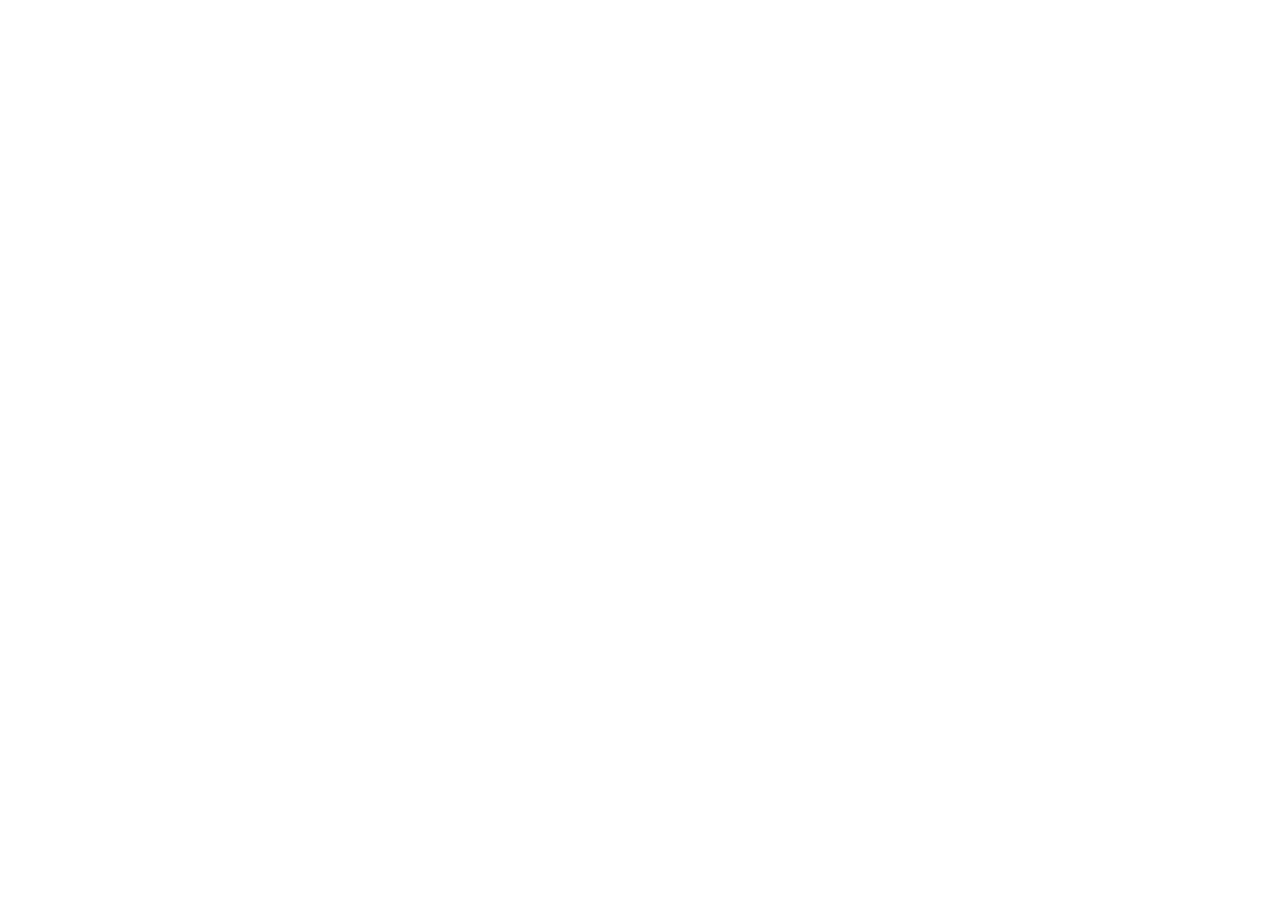
==== students/student.html @ f5853f39 "today stuff" ====
<!DOCTYPE html>
<html lang="en">
<head>
    <meta charset="UTF-8">
    <meta name="viewport" content="width=device-width, initial-scale=1.0">
    <title>Document</title>
</head>
<body>
    
    <script src="handler.js"></script>
</body>
</html>
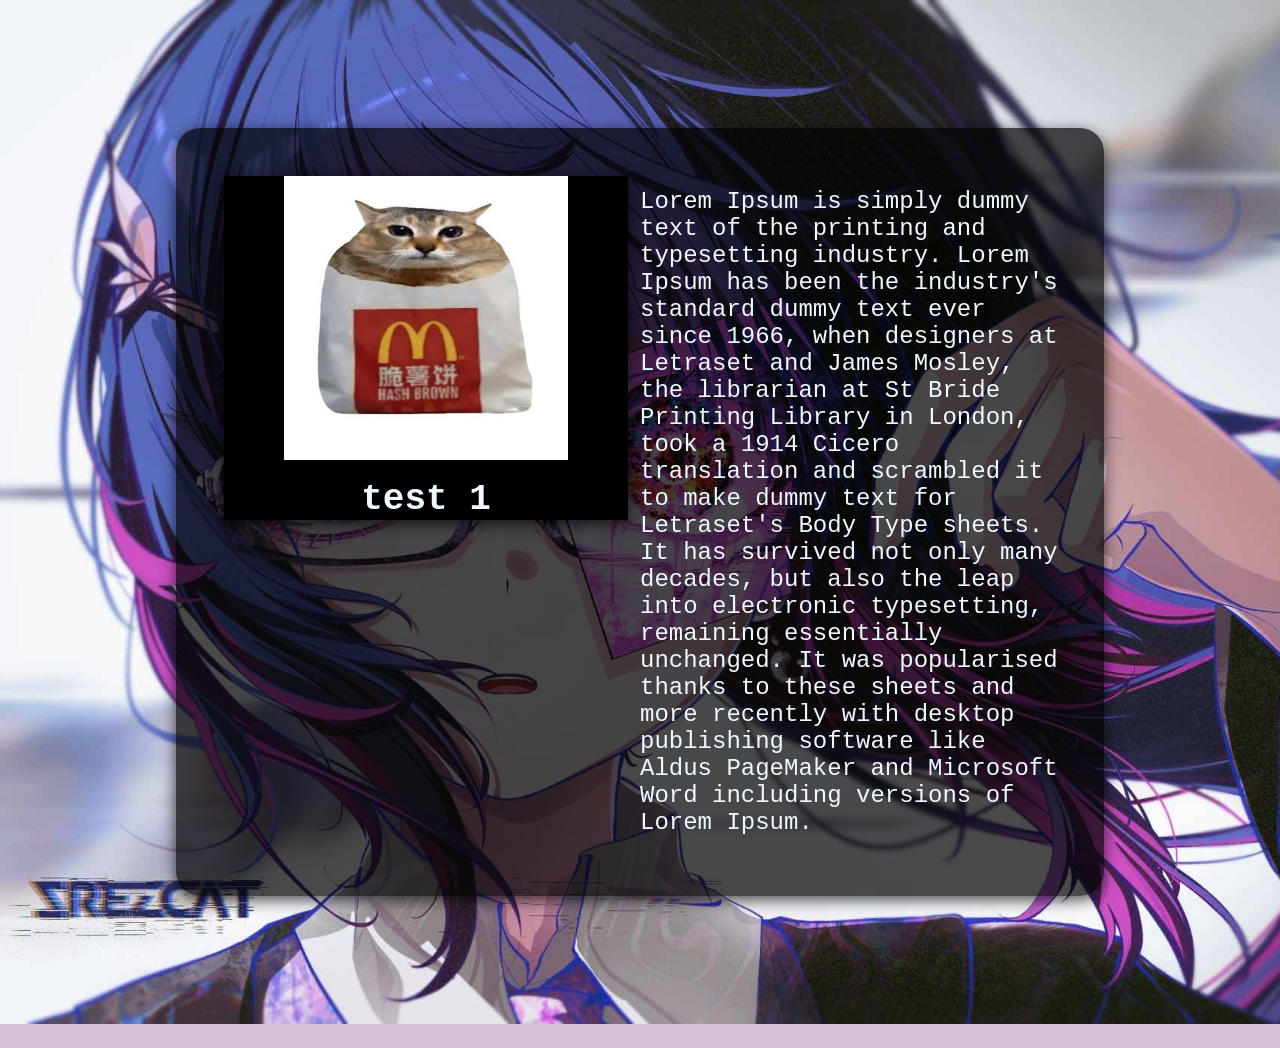
==== commit 1dd7ff3d: "idk how to document these commits anymore" ====
--- a/students/student.html
+++ b/students/student.html
@@ -3,10 +3,27 @@
 <head>
     <meta charset="UTF-8">
     <meta name="viewport" content="width=device-width, initial-scale=1.0">
-    <title>Document</title>
+    <title>Page of Us</title>
+
+    <link rel="stylesheet" href="style.css">
 </head>
 <body>
-    
+    <div class="main-container">
+        <div class="secondary-container">
+            <div>
+                <div class="card">
+                    <img src="../assets/test/guy1.jpg" alt="e" id="image">
+                    <h4>test 1</h4>
+                </div>
+            </div>
+
+            <div>
+                <p>
+                    Lorem Ipsum is simply dummy text of the printing and typesetting industry. Lorem Ipsum has been the industry's standard dummy text ever since 1966, when designers at Letraset and James Mosley, the librarian at St Bride Printing Library in London, took a 1914 Cicero translation and scrambled it to make dummy text for Letraset's Body Type sheets. It has survived not only many decades, but also the leap into electronic typesetting, remaining essentially unchanged. It was popularised thanks to these sheets and more recently with desktop publishing software like Aldus PageMaker and Microsoft Word including versions of Lorem Ipsum.
+                </p>
+            </div>
+        </div>
+    </div>
     <script src="handler.js"></script>
 </body>
 </html>
--- a/students/style.css
+++ b/students/style.css
@@ -0,0 +1,45 @@
+body {
+    margin: 48px;
+    font-family: monospace;
+    color: aliceblue;
+
+    background-image: url(../assets/test/bg.jpg);
+    background-repeat: no-repeat;
+    background-size: cover;
+
+    background-color: thistle;
+    
+    font-size: 24px;
+}.main-container {
+    margin: 128px;
+    
+    background-color: rgba(0 0 0 / 0.7);
+    box-shadow: 0px 4px 15px 0px rgba(0, 0, 0, 0.7);
+
+    border-radius: 24px;
+
+    padding: 12px;
+}
+.secondary-container {
+    margin: 24px;
+    display: grid;
+    grid-template-columns: 1fr 1fr;
+}
+
+.card {
+    margin: 12px;
+    height: auto;
+    width: auto;
+    text-align: center;
+    background-color: black;
+    font-size: 36px;
+    box-shadow: 0px 4px 15px 0px rgba(0, 0, 0, 0.7);
+    transition: 150ms;
+}
+.card img {
+    width: 284px;
+    height: auto;
+}
+.card h4 {
+    margin: 8px;
+}
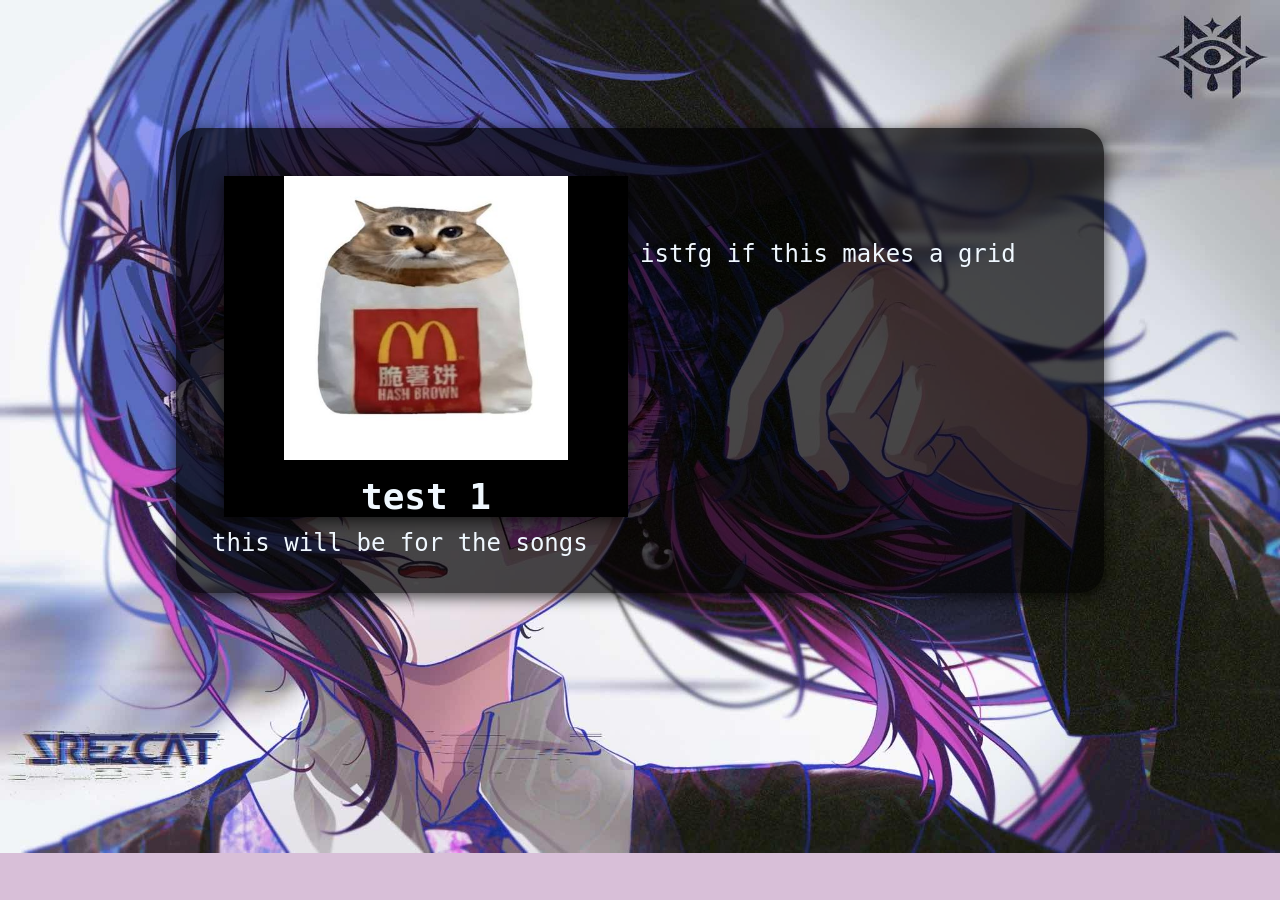
==== commit bf455ef4: "idk" ====
--- a/students/student.html
+++ b/students/student.html
@@ -15,15 +15,18 @@
                     <img src="../assets/test/guy1.jpg" alt="e" id="image">
                     <h4>test 1</h4>
                 </div>
+                <div>
+                    this will be for the songs
+                </div>
             </div>
 
             <div>
-                <p>
-                    Lorem Ipsum is simply dummy text of the printing and typesetting industry. Lorem Ipsum has been the industry's standard dummy text ever since 1966, when designers at Letraset and James Mosley, the librarian at St Bride Printing Library in London, took a 1914 Cicero translation and scrambled it to make dummy text for Letraset's Body Type sheets. It has survived not only many decades, but also the leap into electronic typesetting, remaining essentially unchanged. It was popularised thanks to these sheets and more recently with desktop publishing software like Aldus PageMaker and Microsoft Word including versions of Lorem Ipsum.
-                </p>
+                <p id="about"></p>
+                <br>
+                <p>istfg if this makes a  grid</p>
             </div>
         </div>
     </div>
-    <script src="handler.js"></script>
+    <script src="script.js"></script>
 </body>
 </html>
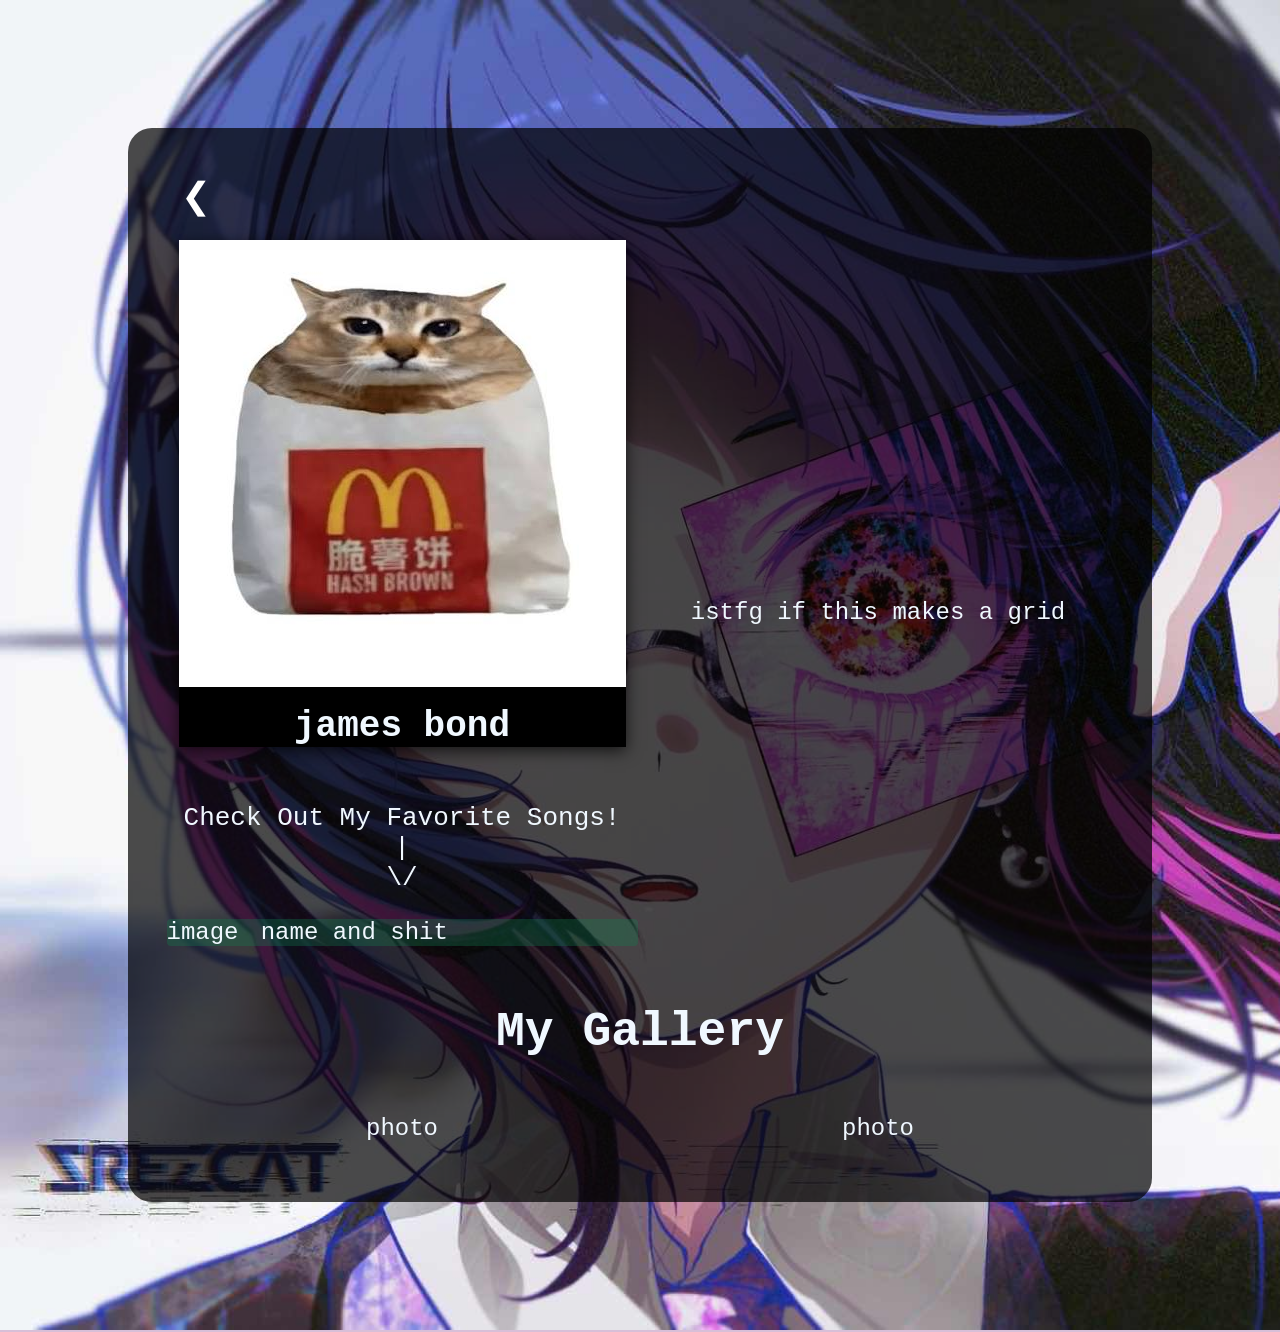
==== commit 5757999e: "improving the studet page gfgfsdgdgdfg" ====
--- a/students/student.html
+++ b/students/student.html
@@ -9,14 +9,21 @@
 </head>
 <body>
     <div class="main-container">
+        <button onclick="back()">❮</button>
         <div class="secondary-container">
             <div>
                 <div class="card">
-                    <img src="../assets/test/guy1.jpg" alt="e" id="image">
-                    <h4>test 1</h4>
+                    <img src="../assets/test/guy1.jpg" alt="Foto Pelajar" id="image">
+                    <h4 id="name"></h4>
                 </div>
-                <div>
-                    this will be for the songs
+                <div class="music">
+                    <p>
+                        <br>Check Out My Favorite Songs!<br>|<br>\/
+                    </p>
+                    <div class="music-player">
+                        <div>image</div>
+                        <div>name and shit</div>
+                    </div>
                 </div>
             </div>
 
@@ -26,6 +33,12 @@
                 <p>istfg if this makes a  grid</p>
             </div>
         </div>
+        <br>
+        <h1 style="text-align: center;">My Gallery</h1>
+        <div class="secondary-container">
+            <p>photo</p>
+            <p>photo</p>
+        </div>
     </div>
     <script src="script.js"></script>
 </body>
--- a/students/style.css
+++ b/students/style.css
@@ -1,5 +1,5 @@
 body {
-    margin: 48px;
+    margin: auto;
     font-family: monospace;
     color: aliceblue;
 
@@ -12,24 +12,43 @@
     font-size: 24px;
 }.main-container {
     margin: 128px;
-    
-    background-color: rgba(0 0 0 / 0.7);
-    box-shadow: 0px 4px 15px 0px rgba(0, 0, 0, 0.7);
+
+    background-color: rgba(0, 0, 0, 0.7);
+    box-shadow: 0px 4px 15px 0px rgba(0, 0, 0, 0,7);
 
     border-radius: 24px;
 
-    padding: 12px;
+    padding: 36px;
 }
 .secondary-container {
-    margin: 24px;
     display: grid;
     grid-template-columns: 1fr 1fr;
+    place-items: center;
+}
+
+.left-side {
+    display: flexbox;
+    justify-content: center;
+    flex-direction: column;
+}
+
+button {
+    background-color: rgba(0 0 0 / 0);
+    border-color: rgba(0 0 0 / 0);
+    font-size: 36px;
+    color: white;
+    width: 64px;
+    height: 64px;
+
+    display: flexbox;
+    align-items: center;
 }
 
 .card {
+    align-self: center;
     margin: 12px;
     height: auto;
-    width: auto;
+    max-width: 512px;
     text-align: center;
     background-color: black;
     font-size: 36px;
@@ -37,9 +56,29 @@
     transition: 150ms;
 }
 .card img {
-    width: 284px;
+    max-width: 512px;
     height: auto;
 }
 .card h4 {
     margin: 8px;
+}
+
+.music p {
+    text-align: center;
+    font-size: xx-large;
+    animation: float 3s ease-in-out infinite;
+}
+@keyframes float {
+    0%, 100% {
+        transform: translateY(0)
+    }
+    50% {
+        transform: translateY(-10px)
+    }
+}
+.music-player {
+    background-color: rgba(16, 127, 79, 0.327);
+    border-radius: 4px;
+    display: grid;
+    grid-template-columns: 1fr 4fr;
 }
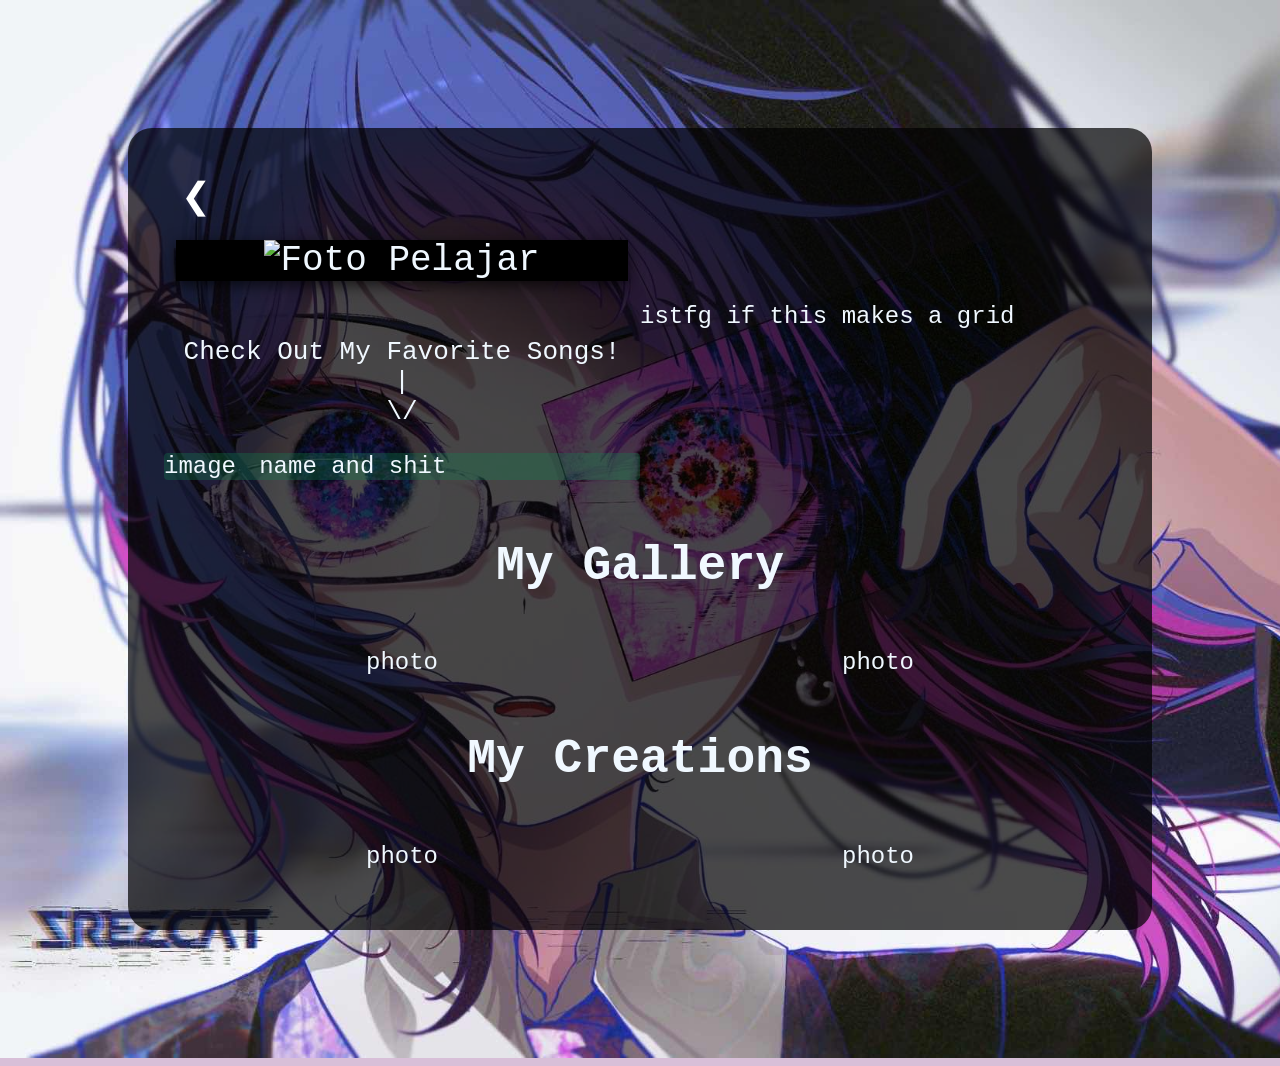
==== commit aa98a656: "fix whatever the fuck is with the dataset in the element bruh" ====
--- a/students/student.html
+++ b/students/student.html
@@ -9,11 +9,11 @@
 </head>
 <body>
     <div class="main-container">
-        <button onclick="back()">❮</button>
+        <button id="back">❮</button>
         <div class="secondary-container">
             <div>
                 <div class="card">
-                    <img src="../assets/test/guy1.jpg" alt="Foto Pelajar" id="image">
+                    <img id="photo" alt="Foto Pelajar" id="image">
                     <h4 id="name"></h4>
                 </div>
                 <div class="music">
@@ -35,11 +35,18 @@
         </div>
         <br>
         <h1 style="text-align: center;">My Gallery</h1>
-        <div class="secondary-container">
+        <div class="secondary-container" style="place-items: center;">
+            <p>photo</p>
+            <p>photo</p>
+        </div>
+        <h1 style="text-align: center;">My Creations</h1>
+        <div class="secondary-container" style="place-items: center;">
             <p>photo</p>
             <p>photo</p>
         </div>
     </div>
-    <script src="script.js"></script>
+    
+    <script type="module" src="script.js"></script>
+    <script type="module" src="data-handler.js"></script>
 </body>
 </html>
--- a/students/style.css
+++ b/students/style.css
@@ -23,7 +23,6 @@
 .secondary-container {
     display: grid;
     grid-template-columns: 1fr 1fr;
-    place-items: center;
 }
 
 .left-side {
